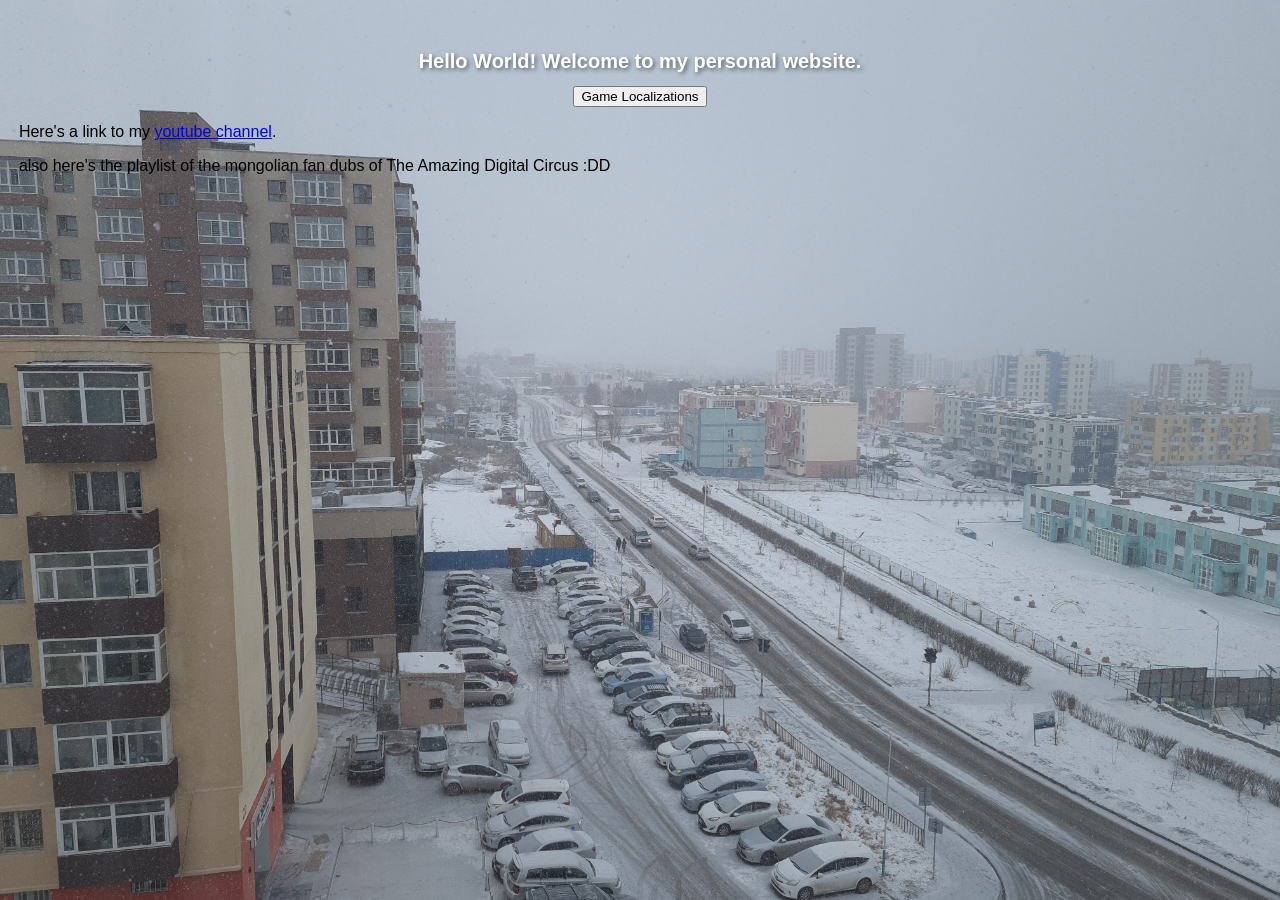
==== index.html @ 855ad046 "Small change in paragraph" ====
<!DOCTYPE html>
<html lang="en">
  <head>
    <meta charset="UTF-8">
    <title>Xashzaya's Home Page</title>
    <link rel="stylesheet" href="style.css">
  </head>
  
  <body style="margin: 5mm;">
    <h1>Hello World! Welcome to my personal website.</h1>

    <div style="text-align: center;">
        <a href="games.html"><button>Game Localizations</button></a>
    </div>
    
    <p>Here's a link to my <a href="https://youtube.com/@xashzaya0815" target="_blank">youtube channel</a>.</p>

    <p>also here's the playlist of the mongolian fan dubs of The Amazing Digital Circus :DD</p>
    <iframe width="560" height="315" src="https://www.youtube-nocookie.com/embed/videoseries?si=ynad-lGFmKPUVaud&amp;list=PLrFWBt1d1WmPRpGK-PaN06yxp5aDfsrn5" title="YouTube video player" frameborder="0" allow="accelerometer; autoplay; clipboard-write; encrypted-media; gyroscope; picture-in-picture; web-share" referrerpolicy="strict-origin-when-cross-origin" allowfullscreen></iframe>
  </body>
</html>
---- style.css ----
body {
  font-family: Verdana, sans-serif;
  background-image: url('images/snowy_background.webp');
  background-size: cover;
}
h1 {
  color: #ffffff;
  text-align: center;
  margin-top: 50px;
  text-shadow: 2px 2px 4px rgba(0, 0, 0, 0.5);
  font-size: 15pt;
  text-wrap: break-word;
}
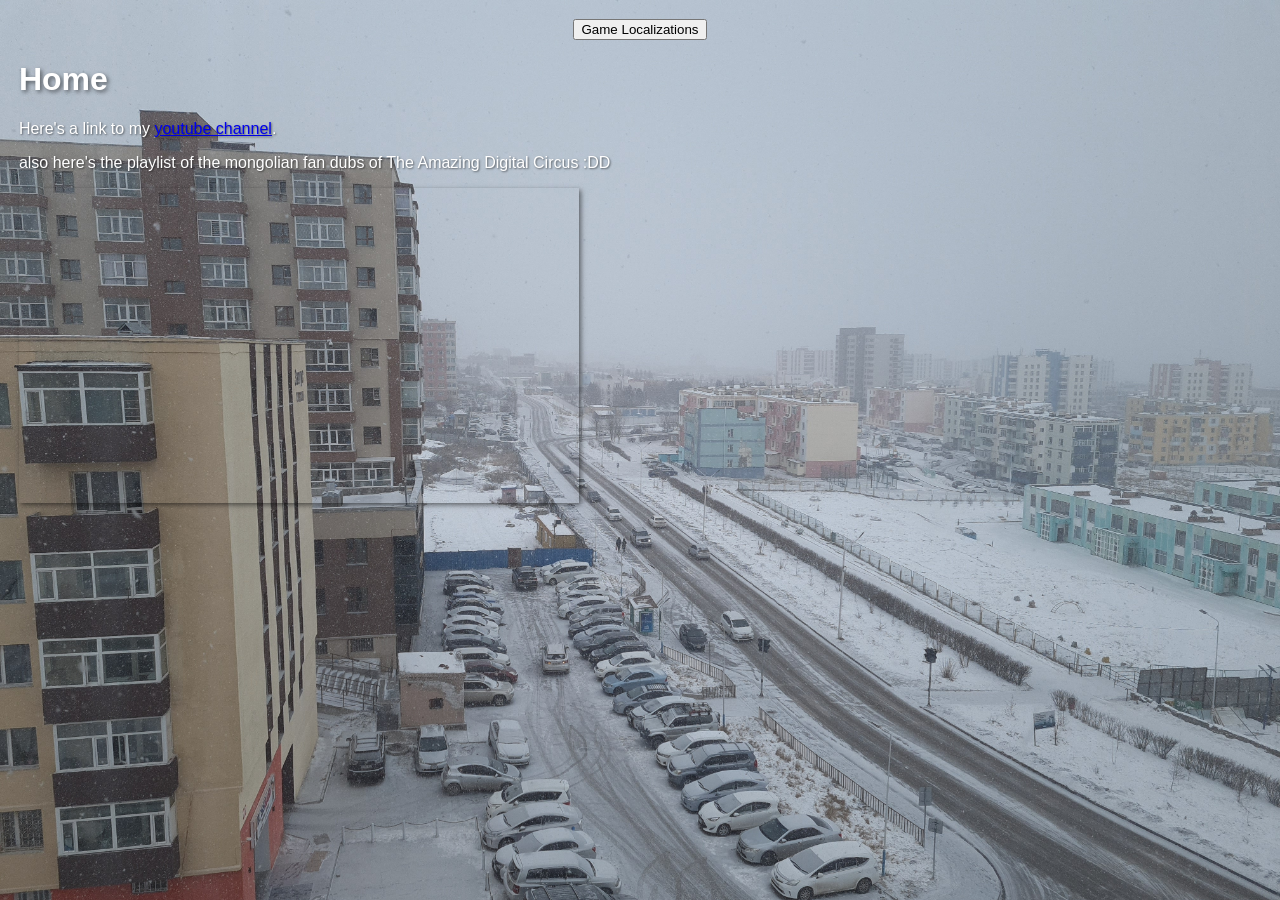
==== commit 5b8d3d9d: "Added Undertale to game localization page, and some style changes" ====
--- a/index.html
+++ b/index.html
@@ -1,21 +1,26 @@
 <!DOCTYPE html>
 <html lang="en">
-  <head>
-    <meta charset="UTF-8">
-    <title>Xashzaya's Home Page</title>
-    <link rel="stylesheet" href="style.css">
-  </head>
-  
-  <body style="margin: 5mm;">
-    <h1>Hello World! Welcome to my personal website.</h1>
+    <head>
+        <meta charset="UTF-8">
+        <title>Xashzaya's Home Page</title>
+        <link rel="stylesheet" href="style.css">
+    </head>
+    
+    <body style="margin: 5mm;">
+        <div style="text-align: center;">
+            <a href="games.html"><button>Game Localizations</button></a>
+        </div>
 
-    <div style="text-align: center;">
-        <a href="games.html"><button>Game Localizations</button></a>
-    </div>
-    
-    <p>Here's a link to my <a href="https://youtube.com/@xashzaya0815" target="_blank">youtube channel</a>.</p>
+        <h1>Home</h1>
+        
+        <p>Here's a link to my <a href="https://youtube.com/@xashzaya0815" target="_blank">youtube channel</a>.</p>
 
-    <p>also here's the playlist of the mongolian fan dubs of The Amazing Digital Circus :DD</p>
-    <iframe width="560" height="315" src="https://www.youtube-nocookie.com/embed/videoseries?si=ynad-lGFmKPUVaud&amp;list=PLrFWBt1d1WmPRpGK-PaN06yxp5aDfsrn5" title="YouTube video player" frameborder="0" allow="accelerometer; autoplay; clipboard-write; encrypted-media; gyroscope; picture-in-picture; web-share" referrerpolicy="strict-origin-when-cross-origin" allowfullscreen></iframe>
-  </body>
+        <p>also here's the playlist of the mongolian fan dubs of The Amazing Digital Circus :DD</p>
+        <iframe width="560" height="315"
+        src="https://www.youtube-nocookie.com/embed/videoseries?si=ynad-lGFmKPUVaud&amp;list=PLrFWBt1d1WmPRpGK-PaN06yxp5aDfsrn5"
+        title="YouTube video player" frameborder="0"
+        allow="accelerometer; autoplay; clipboard-write; encrypted-media; gyroscope; picture-in-picture; web-share"
+        referrerpolicy="strict-origin-when-cross-origin" allowfullscreen
+        style="box-shadow: 2px 2px 5px rgba(0, 0, 0, 0.5);"></iframe>
+    </body>
 </html>
--- a/style.css
+++ b/style.css
@@ -1,13 +1,25 @@
 body {
-  font-family: Verdana, sans-serif;
-  background-image: url('images/snowy_background.webp');
-  background-size: cover;
+    font-family: Verdana, sans-serif;
+    background-image: url('images/snowy_background.webp');
+    background-size: cover;
 }
-h1 {
-  color: #ffffff;
-  text-align: center;
-  margin-top: 50px;
-  text-shadow: 2px 2px 4px rgba(0, 0, 0, 0.5);
-  font-size: 15pt;
-  text-wrap: break-word;
+h1, h2 {
+    color: #ffffff;
+    text-shadow: 2px 2px 4px rgba(0, 0, 0, 0.5);
+    text-wrap: break-word;
+}
+p {
+    color: #ffffff;
+    text-shadow: 1px 1px 2px rgba(0, 0, 0, 0.5);
+}
+table {
+    width: 80%;
+    margin: 20px auto;
+    border-collapse: collapse;
+}
+th, td {
+    border: 1px solid #ffffff;
+    padding: 10px;
+    text-align: left;
+    color: #ffffff;
 }
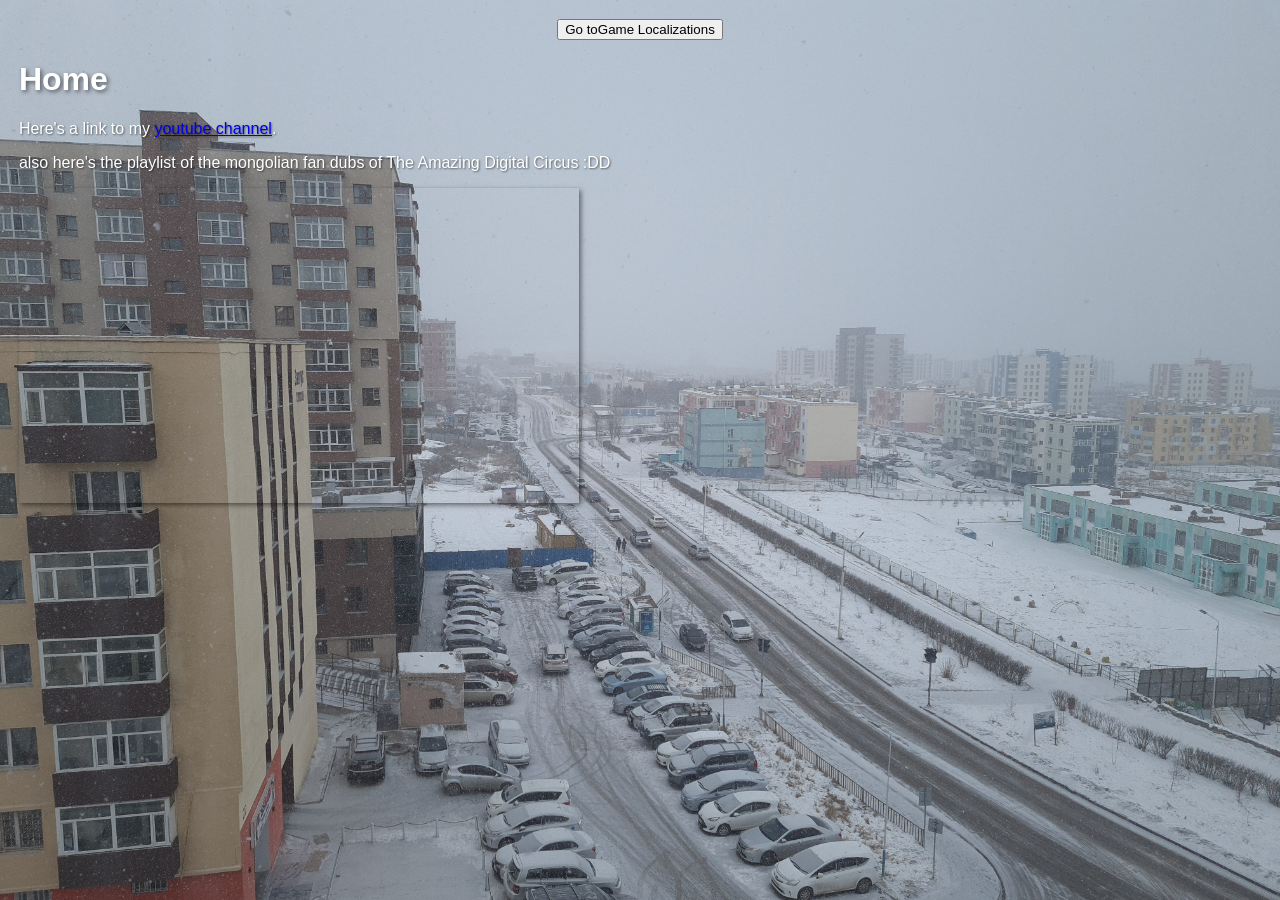
==== commit c3fa36bd: "Added new images and UTY" ====
--- a/index.html
+++ b/index.html
@@ -8,7 +8,7 @@
     
     <body style="margin: 5mm;">
         <div style="text-align: center;">
-            <a href="games.html"><button>Game Localizations</button></a>
+            <a href="games.html"><button>Go toGame Localizations</button></a>
         </div>
 
         <h1>Home</h1>
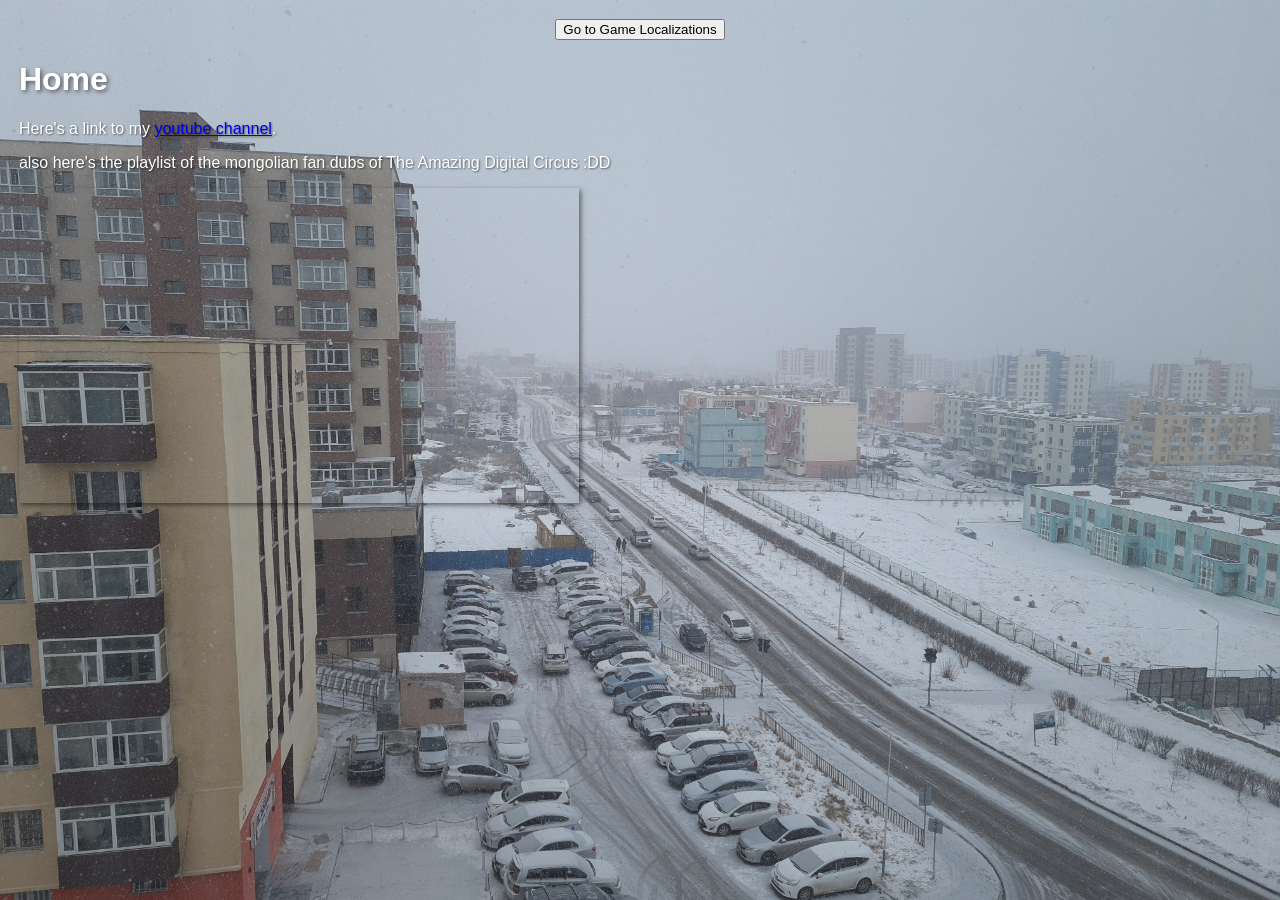
==== commit 6668a18f: "Fixed typo" ====
--- a/index.html
+++ b/index.html
@@ -8,7 +8,7 @@
     
     <body style="margin: 5mm;">
         <div style="text-align: center;">
-            <a href="games.html"><button>Go toGame Localizations</button></a>
+            <a href="games.html"><button>Go to Game Localizations</button></a>
         </div>
 
         <h1>Home</h1>
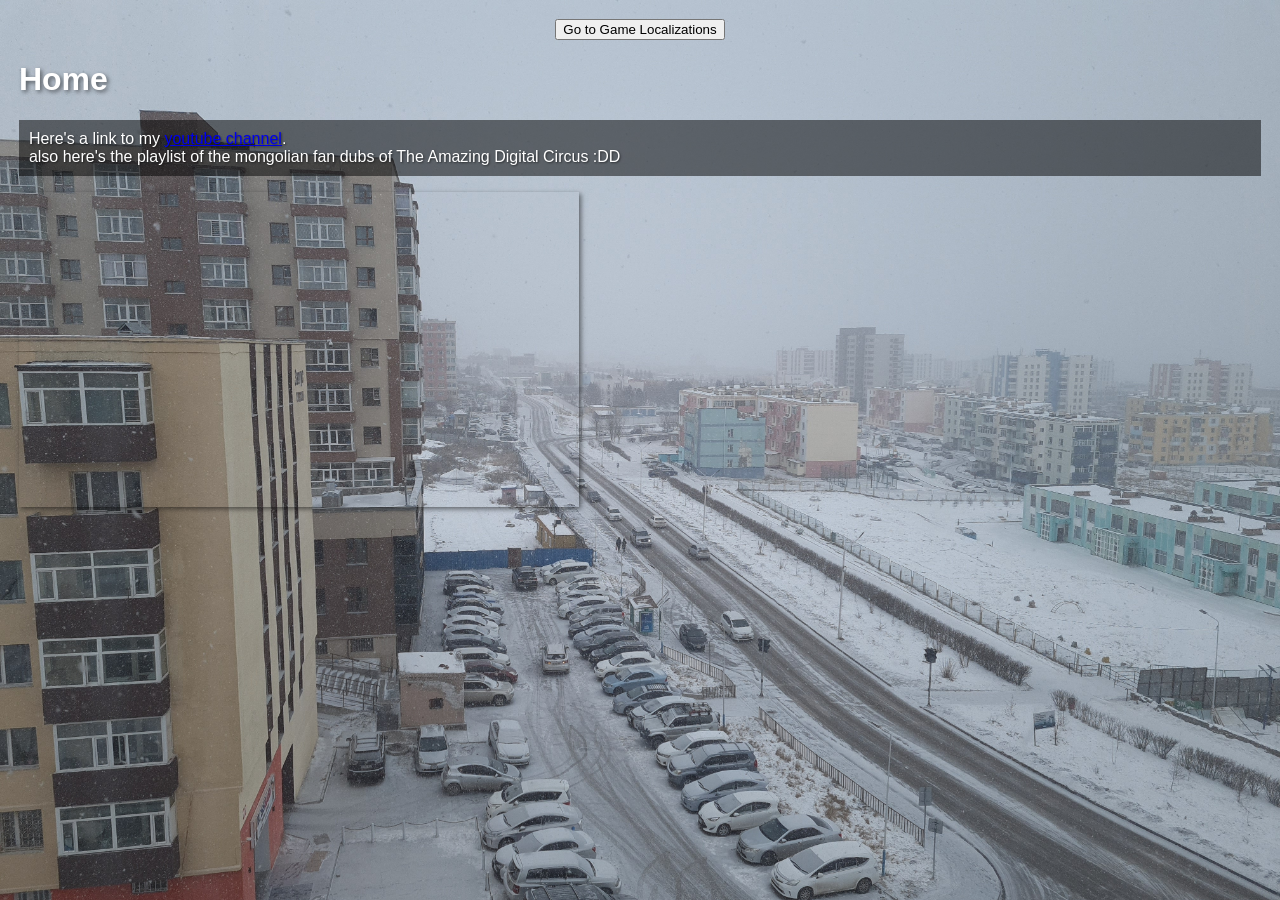
==== commit 46e1400b: "Added background color to paragraphs for readability." ====
--- a/index.html
+++ b/index.html
@@ -13,9 +13,9 @@
 
         <h1>Home</h1>
         
-        <p>Here's a link to my <a href="https://youtube.com/@xashzaya0815" target="_blank">youtube channel</a>.</p>
-
-        <p>also here's the playlist of the mongolian fan dubs of The Amazing Digital Circus :DD</p>
+        <p>Here's a link to my <a href="https://youtube.com/@xashzaya0815" target="_blank">youtube channel</a>.
+        <br>
+        also here's the playlist of the mongolian fan dubs of The Amazing Digital Circus :DD</p>
         <iframe width="560" height="315"
         src="https://www.youtube-nocookie.com/embed/videoseries?si=ynad-lGFmKPUVaud&amp;list=PLrFWBt1d1WmPRpGK-PaN06yxp5aDfsrn5"
         title="YouTube video player" frameborder="0"
--- a/style.css
+++ b/style.css
@@ -2,6 +2,7 @@
     font-family: Verdana, sans-serif;
     background-image: url('images/snowy_background.webp');
     background-size: cover;
+    background-attachment: fixed;
 }
 h1, h2 {
     color: #ffffff;
@@ -11,6 +12,8 @@
 p {
     color: #ffffff;
     text-shadow: 1px 1px 2px rgba(0, 0, 0, 0.5);
+    background-color: rgba(0, 0, 0, 0.5);
+    padding: 10px;
 }
 table {
     width: 80%;
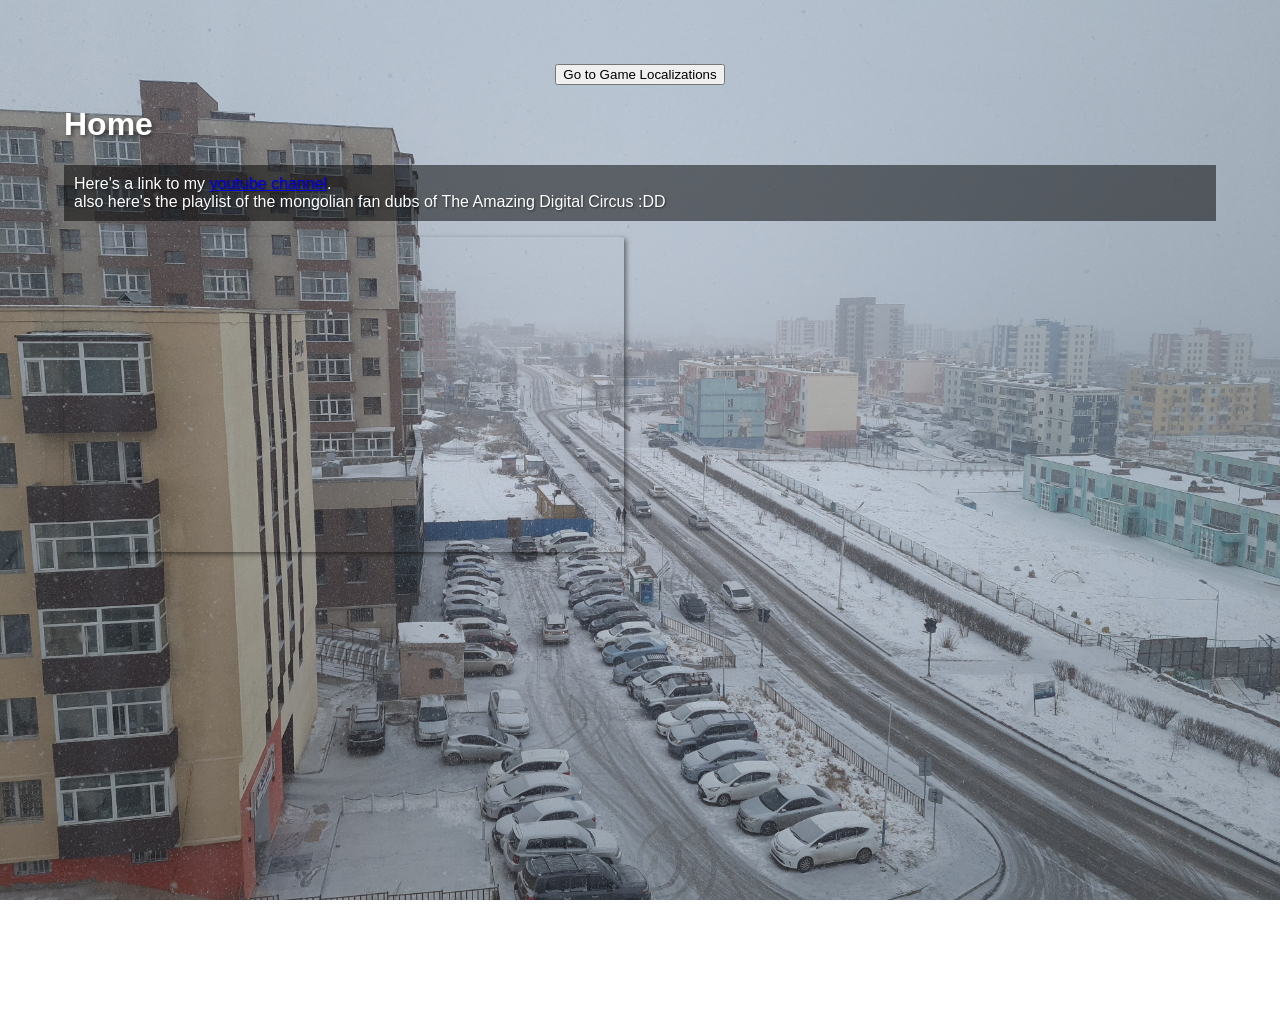
==== commit 96ab7125: "Image spacing adjustments" ====
--- a/index.html
+++ b/index.html
@@ -6,7 +6,7 @@
         <link rel="stylesheet" href="style.css">
     </head>
     
-    <body style="margin: 5mm;">
+    <body>
         <div style="text-align: center;">
             <a href="games.html"><button>Go to Game Localizations</button></a>
         </div>
--- a/style.css
+++ b/style.css
@@ -3,6 +3,9 @@
     background-image: url('images/snowy_background.webp');
     background-size: cover;
     background-attachment: fixed;
+    background-position: center;
+    margin: 5%;
+    min-height: 100vh;
 }
 h1, h2 {
     color: #ffffff;
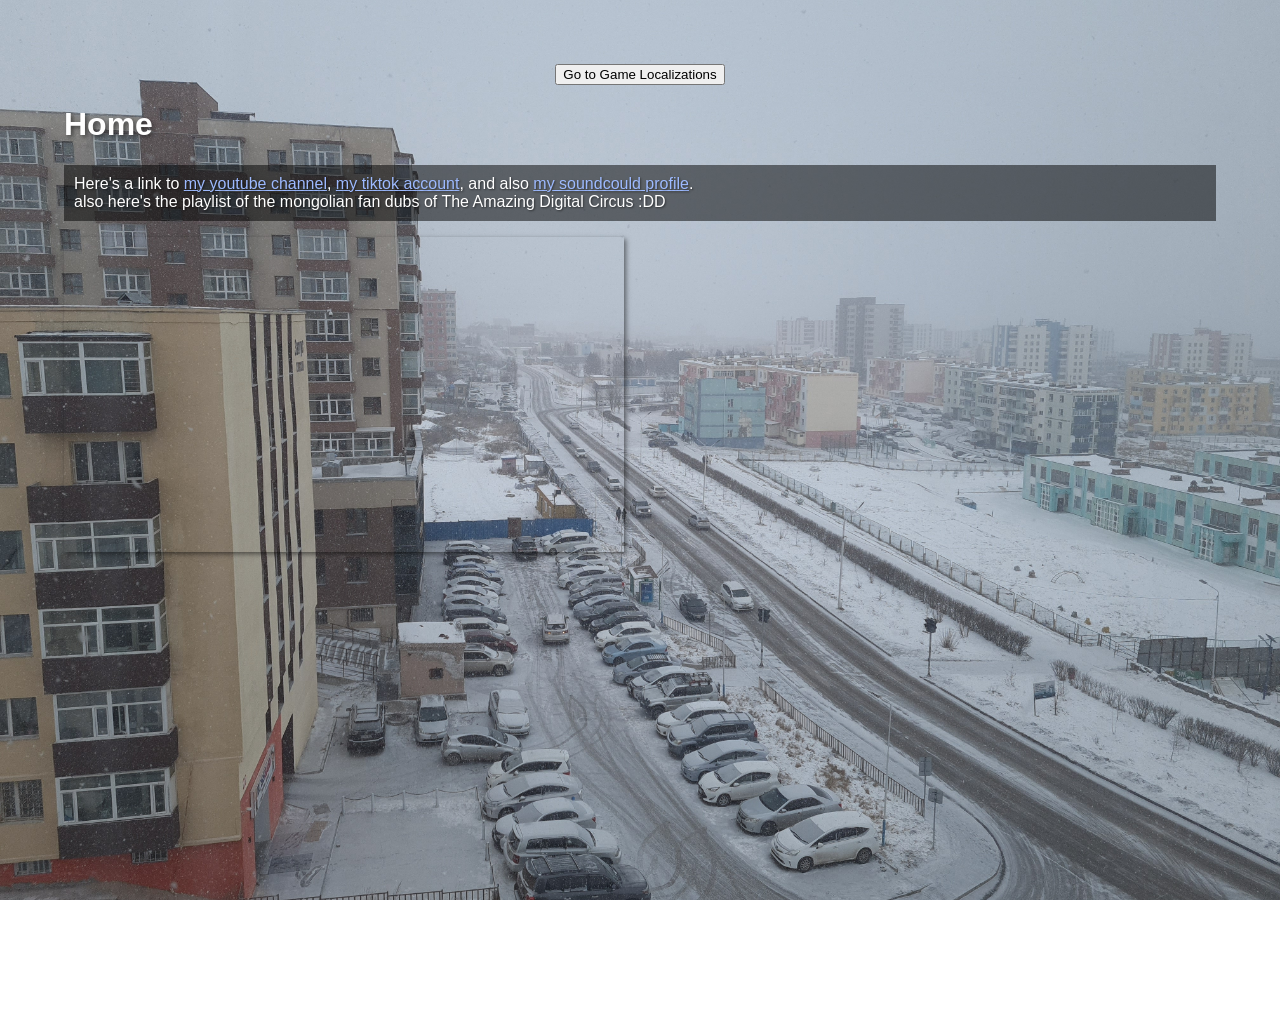
==== commit e5224a6e: "Added social links" ====
--- a/index.html
+++ b/index.html
@@ -4,6 +4,8 @@
         <meta charset="UTF-8">
         <title>Xashzaya's Home Page</title>
         <link rel="stylesheet" href="style.css">
+        <link rel="icon" type="image/x-icon" href="/images/favicon.png">
+
     </head>
     
     <body>
@@ -13,9 +15,13 @@
 
         <h1>Home</h1>
         
-        <p>Here's a link to my <a href="https://youtube.com/@xashzaya0815" target="_blank">youtube channel</a>.
-        <br>
-        also here's the playlist of the mongolian fan dubs of The Amazing Digital Circus :DD</p>
+        <p>
+            Here's a link to <a href="https://youtube.com/@xashzaya" target="_blank">my youtube channel</a>,
+            <a href="https://www.tiktok.com/@xashzaya" target="_blank"> my tiktok account</a>, and also 
+            <a href="https://soundcloud.com/xashzaya" target="_blank">my soundcould profile</a>.
+            <br>
+            also here's the playlist of the mongolian fan dubs of The Amazing Digital Circus :DD
+        </p>
         <iframe width="560" height="315"
         src="https://www.youtube-nocookie.com/embed/videoseries?si=ynad-lGFmKPUVaud&amp;list=PLrFWBt1d1WmPRpGK-PaN06yxp5aDfsrn5"
         title="YouTube video player" frameborder="0"
--- a/style.css
+++ b/style.css
@@ -28,4 +28,8 @@
     padding: 10px;
     text-align: left;
     color: #ffffff;
+}
+a {
+    color:rgb(157, 186, 255);
+    text-decoration: underline;
 }
